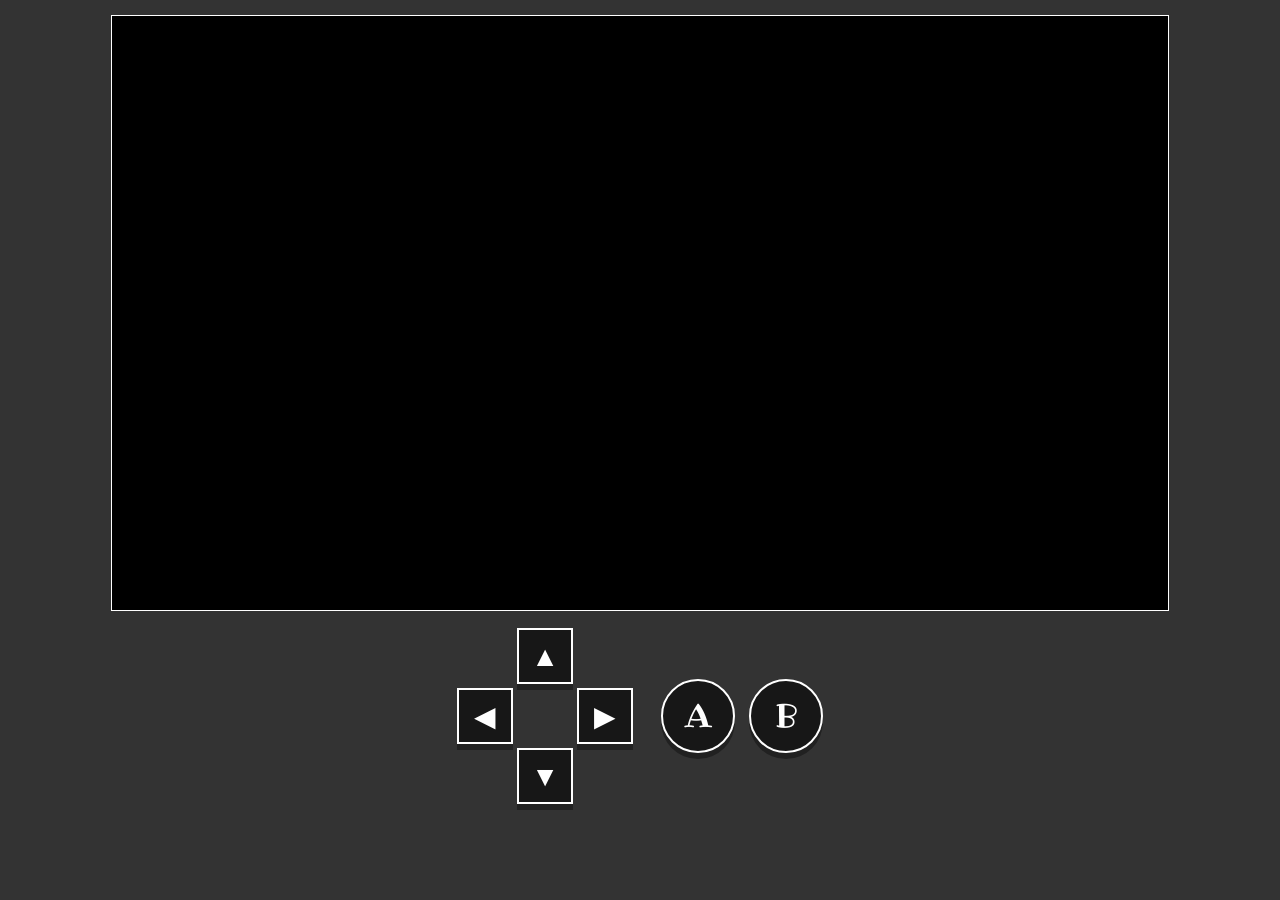
==== javascript-games/rpg-game/index.html @ 25e9fadb "Added mobile controls" ====
<!DOCTYPE html>
<html lang="en">
  <head>
    <title>Rpg Game</title>

    <!-- Font -->
    <link rel="preconnect" href="https://fonts.gstatic.com" />
    <link rel="preconnect" href="https://fonts.googleapis.com" />
    <link rel="preconnect" href="https://fonts.gstatic.com" crossorigin />
    <link href="https://fonts.googleapis.com/css2?family=Ribeye&display=swap" rel="stylesheet" />

    <link href="./styles/global.css" type="text/css" rel="stylesheet" />
    <link href="./styles/TextMessage.css" type="text/css" rel="stylesheet" />
    <link href="./styles/SceneTransition.css" type="text/css" rel="stylesheet" />
    <link href="./styles/KeyboardMenu.css" type="text/css" rel="stylesheet" />
    <link href="./styles/Hud.css" type="text/css" rel="stylesheet" />
    <link href="./styles/Menus.css" type="text/css" rel="stylesheet" />
    <link href="./styles/TitleScreen.css" type="text/css" rel="stylesheet" />

    <!-- Battle css -->
    <link href="./styles/Battle.css" type="text/css" rel="stylesheet" />
    <link href="./styles/Combatant.css" type="text/css" rel="stylesheet" />
    <link href="./styles/SubmissionMenu.css" type="text/css" rel="stylesheet" />
    <link href="./styles/Team.css" type="text/css" rel="stylesheet" />
  </head>
  <body>
    <div class="game-container">
      <canvas class="game-canvas" width="352" height="198"></canvas>
    </div>

    <div class="mobile-controls" aria-label="Mobile game controls">
      <div class="mobile-controls__pad" aria-label="Movement controls">
        <button type="button" class="mobile-controls__button mobile-controls__button--up" data-direction="up" aria-label="Move up">▲</button>
        <button type="button" class="mobile-controls__button mobile-controls__button--left" data-direction="left" aria-label="Move left">◀</button>
        <button type="button" class="mobile-controls__button mobile-controls__button--down" data-direction="down" aria-label="Move down">▼</button>
        <button type="button" class="mobile-controls__button mobile-controls__button--right" data-direction="right" aria-label="Move right">▶</button>
      </div>

      <div class="mobile-controls__actions" aria-label="Action controls">
        <button type="button" class="mobile-controls__button mobile-controls__button--action" data-action="confirm" aria-label="Confirm action">A</button>
        <button type="button" class="mobile-controls__button mobile-controls__button--action" data-action="cancel" aria-label="Pause or cancel">B</button>
      </div>
    </div>

    <!-- Static Content -->
    <script type="text/javascript" src="./content/animals.js"></script>
    <script type="text/javascript" src="./content/actions.js"></script>
    <script type="text/javascript" src="./content/enemies.js"></script>

    <!-- Scripts -->
    <script type="module" src="./init.js"></script>
  </body>
</html>
---- javascript-games/rpg-game/styles/global.css ----
:root {
  --border-color: #291d4d;
  --dialog-background: #fff3b4;

  --menu-background: #ffe8d2;
  --menu-border-color: #a48465;
  --menu-font-color: #3a160d;
  --menu-selected-background: #7fc2ff;
}

* {
  box-sizing: border-box;
}

body {
  background: #333;
  padding: 0;
  margin: 0;
  min-height: 100vh;
  overflow-x: hidden;
  overflow-y: auto;
  font-family: "Ribeye", cursive;
  display: flex;
  flex-direction: column;
  align-items: center;
  gap: 18px;
  padding: 16px 0 28px;
}

.game-container {
  position: relative;
  width: min(1056px, calc(100vw - 24px));
  aspect-ratio: 352 / 198;
  margin: 0 auto;
  outline: 1px solid white;
  background: #000;
}

.game-container canvas {
  display: block;
  width: 100%;
  height: 100%;
  image-rendering: pixelated;
}

.mobile-controls {
  width: min(1056px, calc(100vw - 24px));
  display: flex;
  flex-wrap: wrap;
  justify-content: center;
  align-items: center;
  gap: 18px 28px;
  user-select: none;
  -webkit-user-select: none;
  touch-action: none;
}

.mobile-controls__pad {
  position: relative;
  width: 176px;
  height: 176px;
}

.mobile-controls__actions {
  display: flex;
  gap: 14px;
}

.mobile-controls__button {
  -webkit-appearance: none;
  appearance: none;
  border: 2px solid #fff;
  background: rgba(0, 0, 0, 0.55);
  color: #fff;
  box-shadow: 0 6px 0 rgba(0, 0, 0, 0.35);
  font-family: inherit;
  cursor: pointer;
  line-height: 1;
  -webkit-tap-highlight-color: transparent;
}

.mobile-controls__button:active,
.mobile-controls__button.is-active {
  transform: translateY(2px);
  box-shadow: 0 4px 0 rgba(0, 0, 0, 0.35);
  background: #7fc2ff;
  color: #291d4d;
}

.mobile-controls__button--up,
.mobile-controls__button--left,
.mobile-controls__button--down,
.mobile-controls__button--right {
  position: absolute;
  width: 56px;
  height: 56px;
  font-size: 28px;
}

.mobile-controls__button--up {
  left: 50%;
  top: 0;
  transform: translateX(-50%);
}

.mobile-controls__button--left {
  left: 0;
  top: 50%;
  transform: translateY(-50%);
}

.mobile-controls__button--down {
  left: 50%;
  bottom: 0;
  transform: translateX(-50%);
}

.mobile-controls__button--right {
  right: 0;
  top: 50%;
  transform: translateY(-50%);
}

.mobile-controls__button--action {
  width: 74px;
  height: 74px;
  border-radius: 999px;
  font-size: 32px;
}

@media (max-width: 520px) {
  .mobile-controls {
    gap: 14px;
  }

  .mobile-controls__actions {
    width: 100%;
    justify-content: center;
  }
}
---- javascript-games/rpg-game/styles/Battle.css ----
.Battle {
  position: absolute;
  left: 0;
  top: 0;
  right: 0;
  bottom: 0;
  background-image: url(./../assets/maps/Outside_battle.png);
  background-size: cover;
  image-rendering: pixelated;
}

.Battle_hero,
.Battle_enemy {
  position: absolute;
  transform: scale(2);

  /* Only show one of the sprites in the character sprite sheet */
  width: 16px;
  height: 24px;
  overflow: hidden;
}

.Battle_hero img,
.Battle_enemy img {
  pointer-events: none;
}

.Battle_hero {
  bottom: 57px;
  left: 8px;
}

.Battle_hero img {
  transform: translateY(-74px); /* Nudge hero spritesheet so the up direction */
}

.Battle_enemy {
  top: 42px;
  right: 10px;
}

@keyframes battle-damage-blink {
  to {
    visibility: hidden;
  }
}

.battle-damage-blink {
  animation: battle-damage-blink 0.3s steps(2, start) infinite;
}

@keyframes battle-spin-right {
  0% {
    transform: translate3d(0, 0, 0) rotate(0deg) scale(2) scaleX(-1);
  }
  25% {
    transform: translate3d(150px, -30%, 0) rotate(45deg) scale(2) scaleX(-1);
  }
  100% {
    transform: translate3d(0, 0, 0) scale(2) scaleX(-1);
  }
}

.battle-spin-right {
  animation: battle-spin-right 0.8s;
}

@keyframes battle-spin-left {
  0% {
    transform: translate3d(0, 0, 0) rotate(0deg) scale(2);
  }
  25% {
    transform: translate3d(-100%, 25%, 0) rotate(45deg) scale(2);
  }
  100% {
    transform: translate3d(0, 0, 0) scale(2);
  }
}

.battle-spin-left {
  animation: battle-spin-left 0.8s;
}

.glob-orb {
  position: absolute;
  width: 32px;
  height: 32px;
}

@keyframes battle-glob-right {
  0% {
    transform: translate3d(0, 0, 0) scale(0.5);
    opacity: 1;
  }
  50% {
    transform: translate3d(10px, -80px, 0) scale(1);
    opacity: 1;
  }
  80% {
    transform: translate3d(149px, -47px, 0) scale(1);
    opacity: 1;
  }
  100% {
    transform: translate3d(149px, -47px, 0) scale(3);
    opacity: 0;
  }
}

.battle-glob-right {
  left: 70px;
  top: 104px;
  animation: battle-glob-right 1s forwards;
}

@keyframes battle-glob-left {
  0% {
    transform: translate3d(0, 0, 0) scale(0.5);
    opacity: 1;
  }
  50% {
    transform: translate3d(-10px, -50px, 0) scale(1);
    opacity: 1;
  }
  80% {
    transform: translate3d(-174px, 47px, 0) scale(1);
    opacity: 1;
  }
  100% {
    transform: translate3d(-174px, 47px, 0) scale(3);
    opacity: 0;
  }
}

.battle-glob-left {
  left: 227px;
  top: 56px;
  animation: battle-glob-left 1s forwards;
}

.battle-effect {
  position: absolute;
  z-index: 20;
  width: 52px;
  height: 52px;
}

.battle-effect-right {
  left: 76px;
  top: 96px;
}

.battle-effect-left {
  left: 218px;
  top: 46px;
}

@keyframes battle-shake-hit {
  0% {
    transform: translateX(0) scale(2);
  }
  25% {
    transform: translateX(-2px) scale(2);
  }
  50% {
    transform: translateX(2px) scale(2);
  }
  100% {
    transform: translateX(0) scale(2);
  }
}

.battle-shake-hit {
  animation: battle-shake-hit 0.2s linear infinite;
}

@keyframes battle-quake-right {
  0% {
    transform: translate3d(0, 0, 0) scale(0.7);
    opacity: 0;
  }
  30% {
    transform: translate3d(90px, -34px, 0) scale(1.2);
    opacity: 1;
  }
  100% {
    transform: translate3d(130px, -34px, 0) scale(1.4);
    opacity: 0;
  }
}

@keyframes battle-quake-left {
  0% {
    transform: translate3d(0, 0, 0) scale(0.7);
    opacity: 0;
  }
  30% {
    transform: translate3d(-90px, 34px, 0) scale(1.2);
    opacity: 1;
  }
  100% {
    transform: translate3d(-130px, 34px, 0) scale(1.4);
    opacity: 0;
  }
}

.battle-quake {
  border: 3px solid #d6c4a2;
  box-shadow: 0 0 0 2px #7c6444 inset;
  background: rgba(214, 196, 162, 0.4);
}

.battle-effect-right.battle-quake {
  animation: battle-quake-right 0.7s forwards;
}

.battle-effect-left.battle-quake {
  animation: battle-quake-left 0.7s forwards;
}

@keyframes battle-gust-right {
  0% {
    transform: translate3d(0, 0, 0);
    opacity: 0;
  }
  10% {
    opacity: 1;
  }
  100% {
    transform: translate3d(136px, -48px, 0);
    opacity: 0;
  }
}

@keyframes battle-gust-left {
  0% {
    transform: translate3d(0, 0, 0) scaleX(-1);
    opacity: 0;
  }
  10% {
    opacity: 1;
  }
  100% {
    transform: translate3d(-136px, 48px, 0) scaleX(-1);
    opacity: 0;
  }
}

.battle-gust {
  width: 48px;
  height: 16px;
}

.battle-effect-right.battle-gust {
  animation: battle-gust-right 0.65s forwards;
}

.battle-effect-left.battle-gust {
  animation: battle-gust-left 0.65s forwards;
}

@keyframes battle-pulse-right {
  0% {
    transform: translate3d(0, 0, 0) scale(0.4);
    opacity: 0.2;
  }
  55% {
    transform: translate3d(120px, -42px, 0) scale(1);
    opacity: 1;
  }
  100% {
    transform: translate3d(135px, -42px, 0) scale(1.5);
    opacity: 0;
  }
}

@keyframes battle-pulse-left {
  0% {
    transform: translate3d(0, 0, 0) scale(0.4);
    opacity: 0.2;
  }
  55% {
    transform: translate3d(-120px, 42px, 0) scale(1);
    opacity: 1;
  }
  100% {
    transform: translate3d(-135px, 42px, 0) scale(1.5);
    opacity: 0;
  }
}

.battle-flare,
.battle-surge,
.battle-bloom,
.battle-eclipse {
  border-radius: 50%;
}

.battle-flare {
  background: radial-gradient(circle, rgba(255, 255, 255, 0.9) 0%, var(--effect-color) 45%, rgba(0, 0, 0, 0) 70%);
}

.battle-surge {
  border: 4px solid var(--effect-color);
  box-shadow: 0 0 10px rgba(52, 179, 255, 0.9);
  background: rgba(52, 179, 255, 0.22);
}

.battle-bloom {
  background: radial-gradient(circle, rgba(255, 255, 255, 0.75) 0%, var(--effect-color) 44%, rgba(0, 0, 0, 0) 72%);
  box-shadow: 0 0 10px rgba(99, 184, 77, 0.8);
}

.battle-eclipse {
  background: radial-gradient(circle, rgba(145, 93, 189, 0.9) 0%, rgba(34, 19, 53, 0.95) 52%, rgba(0, 0, 0, 0) 76%);
  box-shadow: 0 0 12px rgba(145, 93, 189, 0.75);
}

.battle-effect-right.battle-flare,
.battle-effect-right.battle-surge,
.battle-effect-right.battle-bloom,
.battle-effect-right.battle-eclipse {
  animation: battle-pulse-right 0.76s forwards;
}

.battle-effect-left.battle-flare,
.battle-effect-left.battle-surge,
.battle-effect-left.battle-bloom,
.battle-effect-left.battle-eclipse {
  animation: battle-pulse-left 0.76s forwards;
}
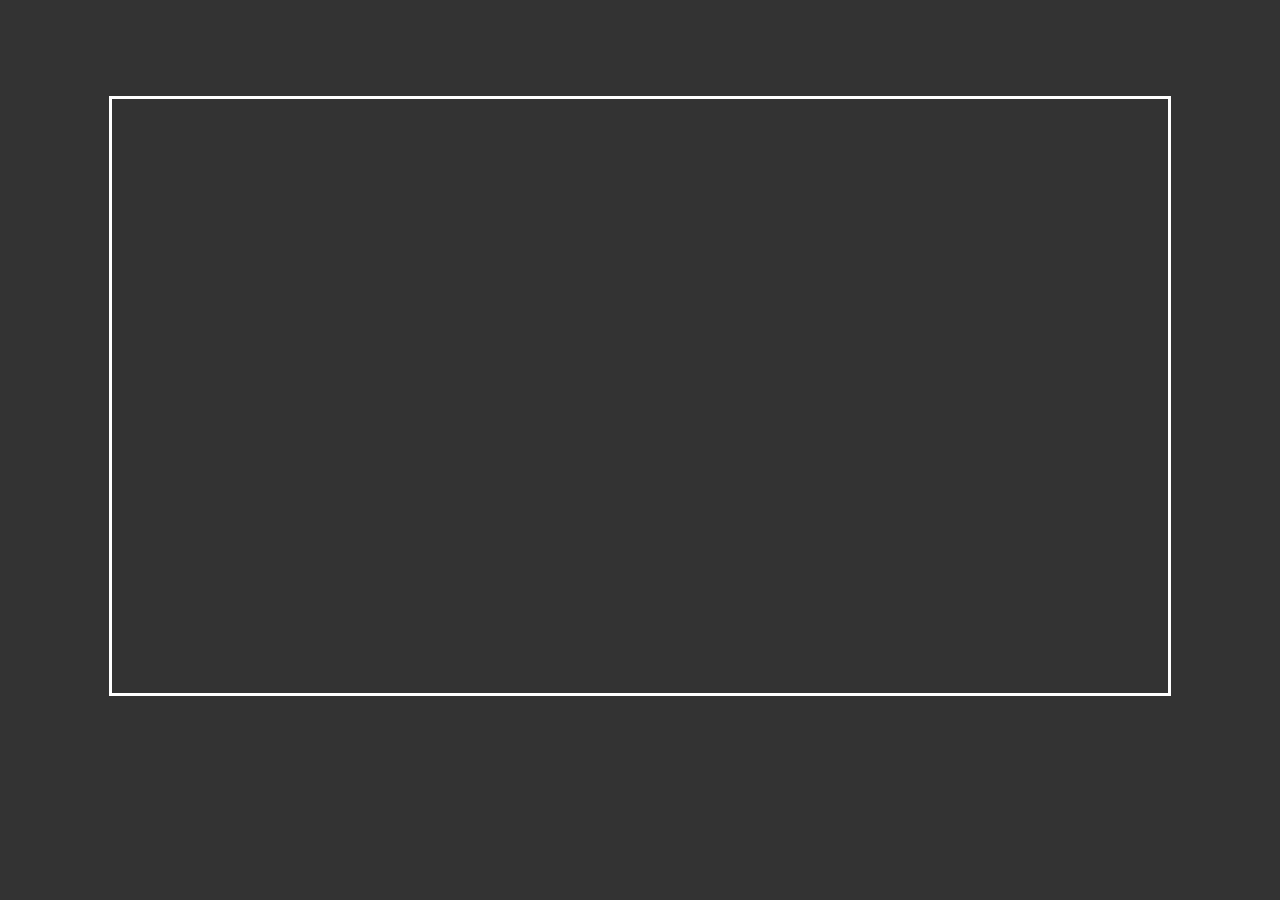
==== commit a8b9ef0c: "Revert "Added mobile controls" This reverts commit 25e9fadb168b08d48fdb21b5d65103762599097a." ====
--- a/javascript-games/rpg-game/index.html
+++ b/javascript-games/rpg-game/index.html
@@ -1,5 +1,5 @@
 <!DOCTYPE html>
-<html lang="en">
+<html lang="en" lang="en">
   <head>
     <title>Rpg Game</title>
 
@@ -28,20 +28,6 @@
       <canvas class="game-canvas" width="352" height="198"></canvas>
     </div>
 
-    <div class="mobile-controls" aria-label="Mobile game controls">
-      <div class="mobile-controls__pad" aria-label="Movement controls">
-        <button type="button" class="mobile-controls__button mobile-controls__button--up" data-direction="up" aria-label="Move up">▲</button>
-        <button type="button" class="mobile-controls__button mobile-controls__button--left" data-direction="left" aria-label="Move left">◀</button>
-        <button type="button" class="mobile-controls__button mobile-controls__button--down" data-direction="down" aria-label="Move down">▼</button>
-        <button type="button" class="mobile-controls__button mobile-controls__button--right" data-direction="right" aria-label="Move right">▶</button>
-      </div>
-
-      <div class="mobile-controls__actions" aria-label="Action controls">
-        <button type="button" class="mobile-controls__button mobile-controls__button--action" data-action="confirm" aria-label="Confirm action">A</button>
-        <button type="button" class="mobile-controls__button mobile-controls__button--action" data-action="cancel" aria-label="Pause or cancel">B</button>
-      </div>
-    </div>
-
     <!-- Static Content -->
     <script type="text/javascript" src="./content/animals.js"></script>
     <script type="text/javascript" src="./content/actions.js"></script>
--- a/javascript-games/rpg-game/styles/global.css
+++ b/javascript-games/rpg-game/styles/global.css
@@ -16,125 +16,19 @@
   background: #333;
   padding: 0;
   margin: 0;
-  min-height: 100vh;
-  overflow-x: hidden;
-  overflow-y: auto;
+  overflow: hidden;
   font-family: "Ribeye", cursive;
-  display: flex;
-  flex-direction: column;
-  align-items: center;
-  gap: 18px;
-  padding: 16px 0 28px;
 }
 
 .game-container {
   position: relative;
-  width: min(1056px, calc(100vw - 24px));
-  aspect-ratio: 352 / 198;
+  width: 352px;
+  height: 198px;
   margin: 0 auto;
   outline: 1px solid white;
-  background: #000;
+  transform: scale(3) translateY(50%);
 }
 
 .game-container canvas {
-  display: block;
-  width: 100%;
-  height: 100%;
   image-rendering: pixelated;
 }
-
-.mobile-controls {
-  width: min(1056px, calc(100vw - 24px));
-  display: flex;
-  flex-wrap: wrap;
-  justify-content: center;
-  align-items: center;
-  gap: 18px 28px;
-  user-select: none;
-  -webkit-user-select: none;
-  touch-action: none;
-}
-
-.mobile-controls__pad {
-  position: relative;
-  width: 176px;
-  height: 176px;
-}
-
-.mobile-controls__actions {
-  display: flex;
-  gap: 14px;
-}
-
-.mobile-controls__button {
-  -webkit-appearance: none;
-  appearance: none;
-  border: 2px solid #fff;
-  background: rgba(0, 0, 0, 0.55);
-  color: #fff;
-  box-shadow: 0 6px 0 rgba(0, 0, 0, 0.35);
-  font-family: inherit;
-  cursor: pointer;
-  line-height: 1;
-  -webkit-tap-highlight-color: transparent;
-}
-
-.mobile-controls__button:active,
-.mobile-controls__button.is-active {
-  transform: translateY(2px);
-  box-shadow: 0 4px 0 rgba(0, 0, 0, 0.35);
-  background: #7fc2ff;
-  color: #291d4d;
-}
-
-.mobile-controls__button--up,
-.mobile-controls__button--left,
-.mobile-controls__button--down,
-.mobile-controls__button--right {
-  position: absolute;
-  width: 56px;
-  height: 56px;
-  font-size: 28px;
-}
-
-.mobile-controls__button--up {
-  left: 50%;
-  top: 0;
-  transform: translateX(-50%);
-}
-
-.mobile-controls__button--left {
-  left: 0;
-  top: 50%;
-  transform: translateY(-50%);
-}
-
-.mobile-controls__button--down {
-  left: 50%;
-  bottom: 0;
-  transform: translateX(-50%);
-}
-
-.mobile-controls__button--right {
-  right: 0;
-  top: 50%;
-  transform: translateY(-50%);
-}
-
-.mobile-controls__button--action {
-  width: 74px;
-  height: 74px;
-  border-radius: 999px;
-  font-size: 32px;
-}
-
-@media (max-width: 520px) {
-  .mobile-controls {
-    gap: 14px;
-  }
-
-  .mobile-controls__actions {
-    width: 100%;
-    justify-content: center;
-  }
-}
